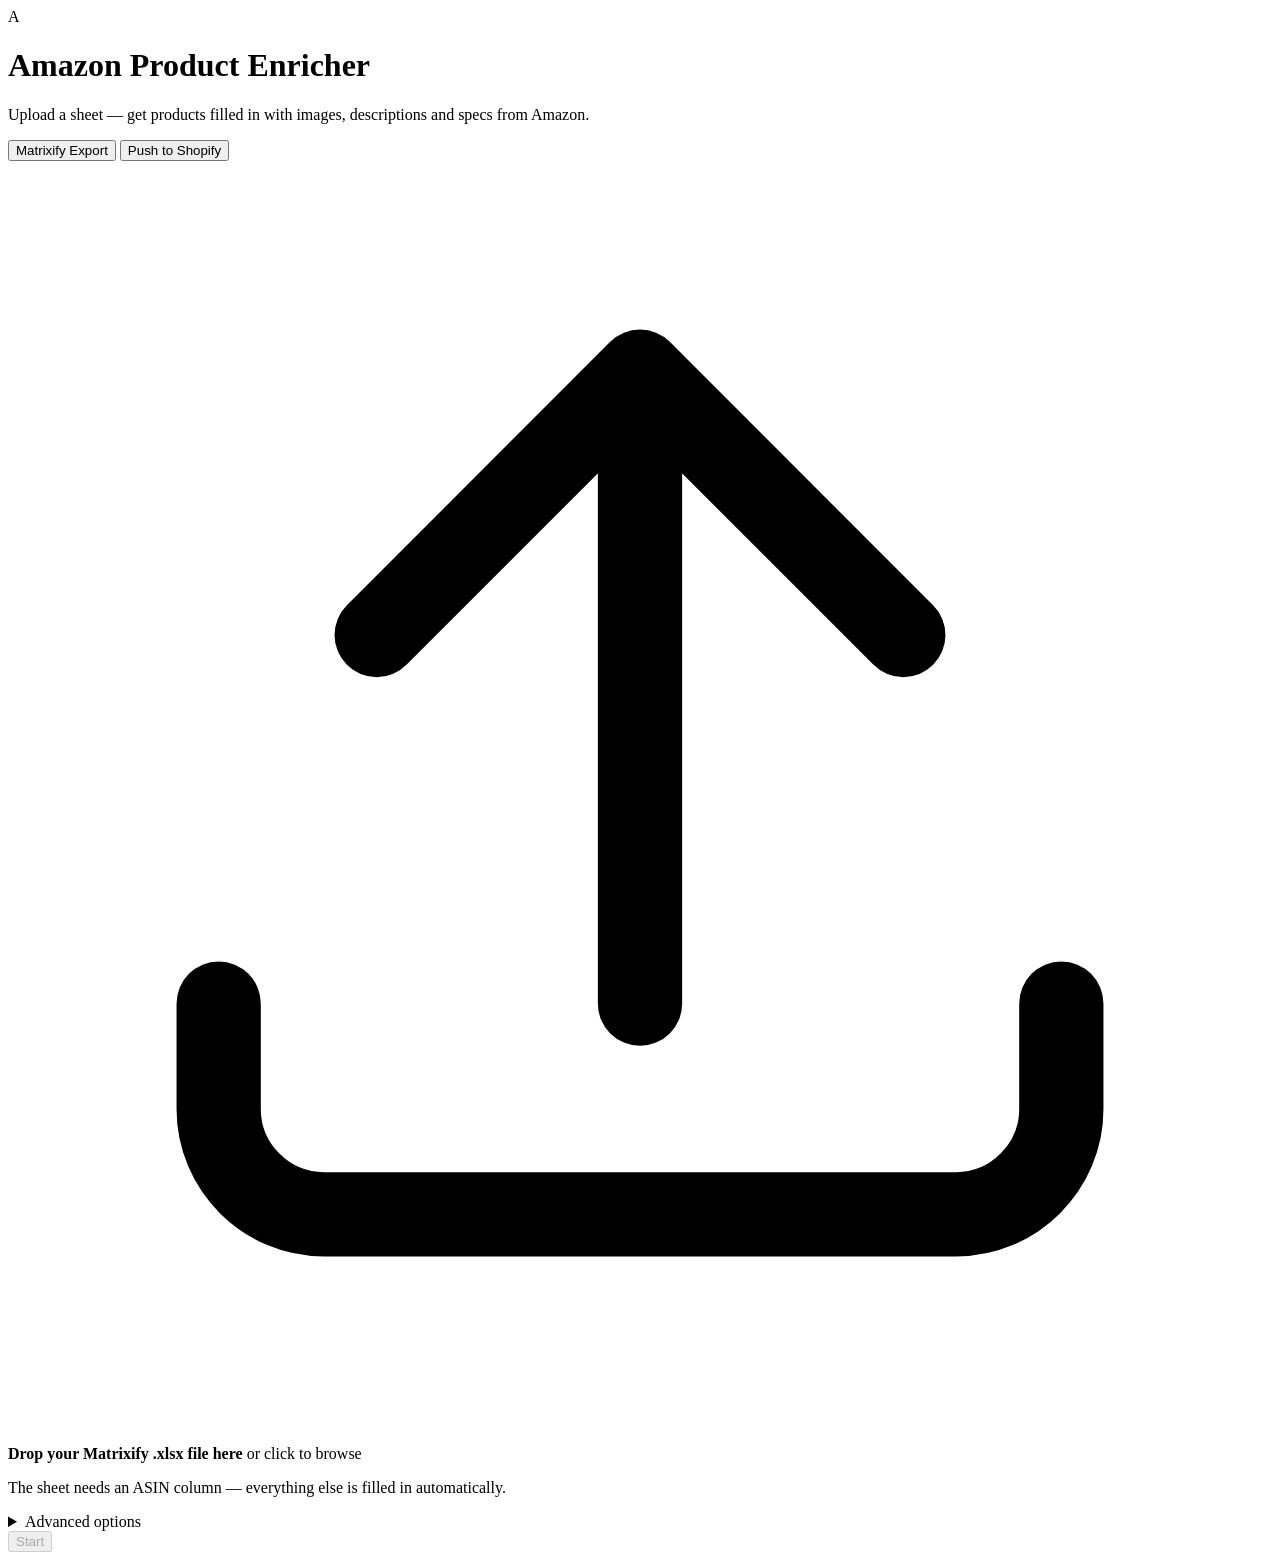
==== frontend/index.html @ 78acb3c2 "Initial commit: Amazon product enricher + Shopify direct-listing tool Two modes: enrich a Matrixify " ====
<!doctype html>
<html lang="en">
<head>
  <meta charset="utf-8" />
  <meta name="viewport" content="width=device-width, initial-scale=1" />
  <title>Amazon Product Enricher</title>
  <link rel="stylesheet" href="/style.css" />
</head>
<body>
  <div class="page">
    <header class="header">
      <div class="brand">
        <span class="brand-mark">A</span>
        <div>
          <h1>Amazon Product Enricher</h1>
          <p class="subtitle">Upload a sheet &mdash; get products filled in with images, descriptions and specs from Amazon.</p>
        </div>
      </div>
    </header>

    <nav class="tabs" id="tabs">
      <button class="tab-btn active" data-tab="matrixify" type="button">Matrixify Export</button>
      <button class="tab-btn" data-tab="direct" type="button">Push to Shopify</button>
    </nav>

    <main class="content">
      <!-- ==================== TAB: MATRIXIFY EXPORT ==================== -->
      <div class="tab-panel active" id="tab-matrixify">
        <!-- STEP 1: UPLOAD -->
        <section class="card" id="upload-card">
          <div class="dropzone" id="dropzone" tabindex="0">
            <input type="file" id="file-input" accept=".xlsx" hidden />
            <div class="dropzone-inner">
              <svg class="dropzone-icon" viewBox="0 0 24 24" fill="none" xmlns="http://www.w3.org/2000/svg">
                <path d="M12 16V4M12 4L7 9M12 4L17 9" stroke="currentColor" stroke-width="1.6" stroke-linecap="round" stroke-linejoin="round"/>
                <path d="M4 16V18C4 19.1 4.9 20 6 20H18C19.1 20 20 19.1 20 18V16" stroke="currentColor" stroke-width="1.6" stroke-linecap="round" stroke-linejoin="round"/>
              </svg>
              <p class="dropzone-text"><strong>Drop your Matrixify .xlsx file here</strong> or click to browse</p>
              <p class="dropzone-hint">The sheet needs an ASIN column &mdash; everything else is filled in automatically.</p>
            </div>
          </div>

          <div class="selected-file" id="selected-file" hidden>
            <svg viewBox="0 0 24 24" fill="none" xmlns="http://www.w3.org/2000/svg" class="file-icon">
              <path d="M14 2H6a2 2 0 0 0-2 2v16a2 2 0 0 0 2 2h12a2 2 0 0 0 2-2V8l-6-6Z" stroke="currentColor" stroke-width="1.5" stroke-linejoin="round"/>
              <path d="M14 2v6h6" stroke="currentColor" stroke-width="1.5" stroke-linejoin="round"/>
            </svg>
            <span id="selected-file-name"></span>
            <button class="link-btn" id="clear-file-btn" type="button">Change file</button>
          </div>

          <p class="error-text" id="upload-error" hidden></p>

          <details class="advanced">
            <summary>Advanced options</summary>
            <div class="advanced-grid">
              <label>Amazon domain
                <input type="text" id="opt-domain" placeholder="amazon.co.uk" />
              </label>
              <label>ASIN column
                <input type="text" id="opt-asin-column" placeholder="auto-detect" />
              </label>
              <label>Sheet name
                <input type="text" id="opt-sheet" placeholder="auto-detect" />
              </label>
              <label>Limit rows
                <input type="number" id="opt-limit" placeholder="all rows" min="1" />
              </label>
              <label>Min delay (sec)
                <input type="number" id="opt-min-delay" placeholder="4" min="0" step="0.5" />
              </label>
              <label>Max delay (sec)
                <input type="number" id="opt-max-delay" placeholder="9" min="0" step="0.5" />
              </label>
              <label class="checkbox-label">
                <input type="checkbox" id="opt-headed" />
                Show the browser window while running
              </label>
              <label class="checkbox-label">
                <input type="checkbox" id="opt-fresh-session" />
                Start a fresh session (ignore saved cookies)
              </label>
            </div>
          </details>

          <button class="btn btn-primary btn-large" id="start-btn" disabled>Start</button>
        </section>

        <!-- STEP 2: PROGRESS -->
        <section class="card" id="progress-card" hidden>
          <div class="progress-header">
            <h2 id="progress-title">Processing your products&hellip;</h2>
            <button class="btn btn-ghost" id="stop-btn">Stop</button>
          </div>

          <div class="progress-bar-track">
            <div class="progress-bar-fill" id="progress-bar-fill"></div>
          </div>
          <p class="progress-caption" id="progress-caption">0 of 0 processed</p>

          <ul class="item-list" id="item-list"></ul>
        </section>

        <!-- STEP 3: DONE -->
        <section class="card" id="done-card" hidden>
          <div class="done-banner" id="done-banner">
            <div class="done-icon" id="done-icon">&check;</div>
            <div>
              <h2 id="done-title">All done</h2>
              <p id="done-subtitle"></p>
            </div>
          </div>

          <div class="summary-row" id="summary-row"></div>

          <div class="done-actions">
            <a class="btn btn-primary btn-large" id="download-btn" href="#" download>Download enriched sheet</a>
            <button class="btn btn-secondary" id="download-failures-btn" hidden>View failures log</button>
            <button class="btn btn-ghost" id="restart-btn">Start another file</button>
          </div>
        </section>
      </div>

      <!-- ==================== TAB: PUSH TO SHOPIFY ==================== -->
      <div class="tab-panel" id="tab-direct" hidden>
        <!-- STEP 1: UPLOAD -->
        <section class="card" id="direct-upload-card">
          <div class="dropzone" id="direct-dropzone" tabindex="0">
            <input type="file" id="direct-file-input" accept=".xlsx" hidden />
            <div class="dropzone-inner">
              <svg class="dropzone-icon" viewBox="0 0 24 24" fill="none" xmlns="http://www.w3.org/2000/svg">
                <path d="M12 16V4M12 4L7 9M12 4L17 9" stroke="currentColor" stroke-width="1.6" stroke-linecap="round" stroke-linejoin="round"/>
                <path d="M4 16V18C4 19.1 4.9 20 6 20H18C19.1 20 20 19.1 20 18V16" stroke="currentColor" stroke-width="1.6" stroke-linecap="round" stroke-linejoin="round"/>
              </svg>
              <p class="dropzone-text"><strong>Drop your product sheet here</strong> or click to browse</p>
              <p class="dropzone-hint">Needs <strong>ASIN</strong> and <strong>LPN</strong> columns. Price, weight, condition and other fields are taken from your sheet as-is.</p>
            </div>
          </div>

          <div class="selected-file" id="direct-selected-file" hidden>
            <svg viewBox="0 0 24 24" fill="none" xmlns="http://www.w3.org/2000/svg" class="file-icon">
              <path d="M14 2H6a2 2 0 0 0-2 2v16a2 2 0 0 0 2 2h12a2 2 0 0 0 2-2V8l-6-6Z" stroke="currentColor" stroke-width="1.5" stroke-linejoin="round"/>
              <path d="M14 2v6h6" stroke="currentColor" stroke-width="1.5" stroke-linejoin="round"/>
            </svg>
            <span id="direct-selected-file-name"></span>
            <button class="link-btn" id="direct-clear-file-btn" type="button">Change file</button>
          </div>

          <p class="error-text" id="direct-upload-error" hidden></p>

          <div class="notice-box">
            <svg viewBox="0 0 24 24" fill="none" xmlns="http://www.w3.org/2000/svg" class="notice-icon">
              <path d="M12 9v4m0 4h.01M10.29 3.86 1.82 18a1.5 1.5 0 0 0 1.29 2.25h17.78A1.5 1.5 0 0 0 22.18 18L13.71 3.86a1.5 1.5 0 0 0-2.42 0Z" stroke="currentColor" stroke-width="1.5" stroke-linejoin="round"/>
            </svg>
            <p>Existing products are matched by <strong>LPN</strong> (written to Shopify's Barcode field) &mdash; a match updates that product, otherwise a new one is created.</p>
          </div>

          <details class="advanced">
            <summary>Advanced options</summary>
            <div class="advanced-grid">
              <label>Amazon domain
                <input type="text" id="direct-opt-domain" placeholder="amazon.co.uk" />
              </label>
              <label>ASIN column
                <input type="text" id="direct-opt-asin-column" placeholder="auto-detect" />
              </label>
              <label>LPN column
                <input type="text" id="direct-opt-lpn-column" placeholder="auto-detect" />
              </label>
              <label>Sheet name
                <input type="text" id="direct-opt-sheet" placeholder="auto-detect" />
              </label>
              <label>Limit rows
                <input type="number" id="direct-opt-limit" placeholder="all rows" min="1" />
              </label>
              <label>Min delay (sec)
                <input type="number" id="direct-opt-min-delay" placeholder="4" min="0" step="0.5" />
              </label>
              <label>Max delay (sec)
                <input type="number" id="direct-opt-max-delay" placeholder="9" min="0" step="0.5" />
              </label>
              <label class="checkbox-label">
                <input type="checkbox" id="direct-opt-headed" />
                Show the browser window while running
              </label>
            </div>
          </details>

          <button class="btn btn-primary btn-large" id="direct-start-btn" disabled>List on Shopify</button>
        </section>

        <!-- STEP 2: PROGRESS -->
        <section class="card" id="direct-progress-card" hidden>
          <div class="progress-header">
            <h2 id="direct-progress-title">Listing your products on Shopify&hellip;</h2>
            <button class="btn btn-ghost" id="direct-stop-btn">Stop</button>
          </div>

          <div class="progress-bar-track">
            <div class="progress-bar-fill" id="direct-progress-bar-fill"></div>
          </div>
          <p class="progress-caption" id="direct-progress-caption">0 of 0 processed</p>

          <div class="live-stats-row" id="direct-live-stats"></div>

          <ul class="item-list" id="direct-item-list"></ul>
        </section>

        <!-- STEP 3: DONE -->
        <section class="card" id="direct-done-card" hidden>
          <div class="done-banner" id="direct-done-banner">
            <div class="done-icon" id="direct-done-icon">&check;</div>
            <div>
              <h2 id="direct-done-title">All done</h2>
              <p id="direct-done-subtitle"></p>
            </div>
          </div>

          <div class="summary-row" id="direct-summary-row"></div>

          <div class="done-actions">
            <a class="btn btn-primary btn-large" id="direct-view-store-btn" href="#" target="_blank" rel="noopener">View products in Shopify</a>
            <button class="btn btn-secondary" id="direct-download-failures-btn" hidden>View failures log</button>
            <button class="btn btn-ghost" id="direct-restart-btn">Start another file</button>
          </div>
        </section>
      </div>
    </main>
  </div>

  <script src="/app.js"></script>
  <script src="/app-direct.js"></script>
  <script src="/tabs.js"></script>
</body>
</html>
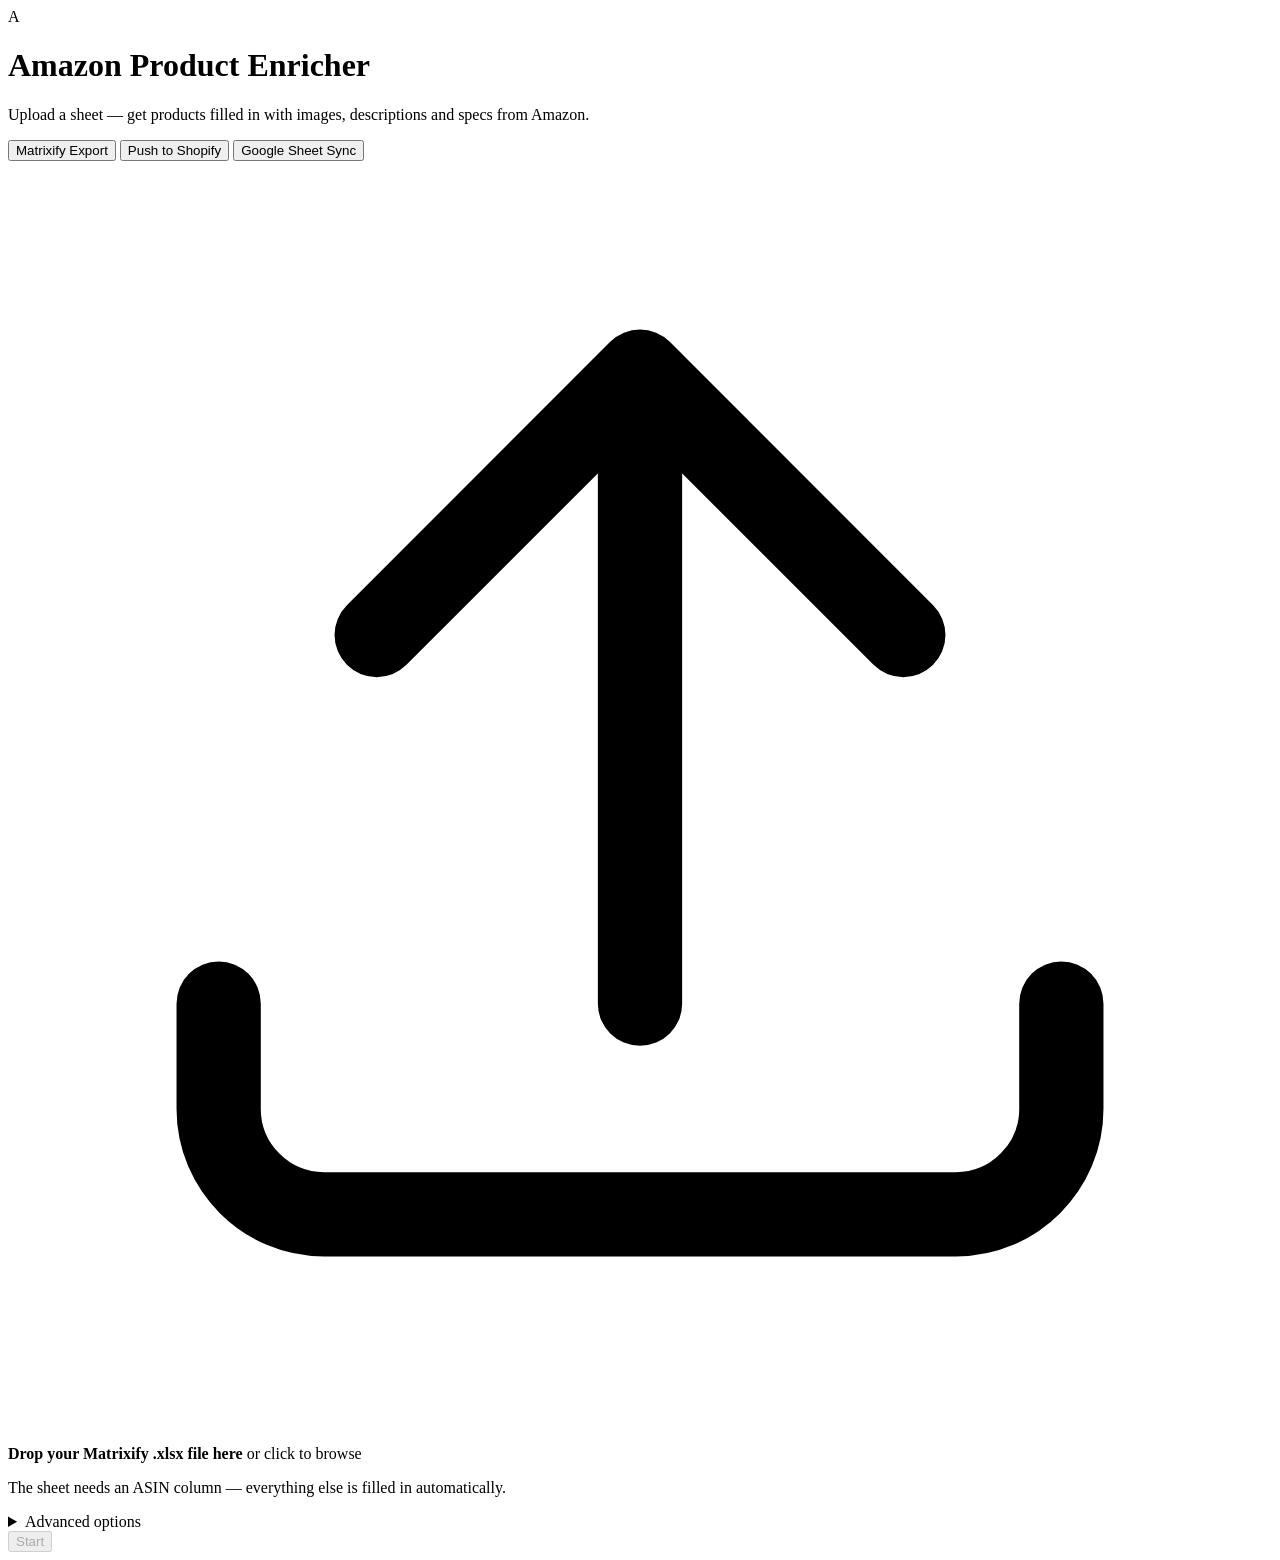
==== commit 8d23ba6c: "Add Google Sheet Sync mode and expand product metafields - New "Google Sheet Sync" tab: reads a live" ====
--- a/frontend/index.html
+++ b/frontend/index.html
@@ -21,6 +21,7 @@
     <nav class="tabs" id="tabs">
       <button class="tab-btn active" data-tab="matrixify" type="button">Matrixify Export</button>
       <button class="tab-btn" data-tab="direct" type="button">Push to Shopify</button>
+      <button class="tab-btn" data-tab="sheet" type="button">Google Sheet Sync</button>
     </nav>
 
     <main class="content">
@@ -225,11 +226,92 @@
           </div>
         </section>
       </div>
+
+      <!-- ==================== TAB: GOOGLE SHEET SYNC ==================== -->
+      <div class="tab-panel" id="tab-sheet" hidden>
+        <!-- STEP 1: CONNECT -->
+        <section class="card" id="sheet-connect-card">
+          <label class="field-label" for="sheet-url">Google Sheet link</label>
+          <input type="text" id="sheet-url" placeholder="https://docs.google.com/spreadsheets/d/..." class="text-input" />
+
+          <p class="error-text" id="sheet-error" hidden></p>
+
+          <div class="notice-box">
+            <svg viewBox="0 0 24 24" fill="none" xmlns="http://www.w3.org/2000/svg" class="notice-icon">
+              <path d="M12 9v4m0 4h.01M10.29 3.86 1.82 18a1.5 1.5 0 0 0 1.29 2.25h17.78A1.5 1.5 0 0 0 22.18 18L13.71 3.86a1.5 1.5 0 0 0-2.42 0Z" stroke="currentColor" stroke-width="1.5" stroke-linejoin="round"/>
+            </svg>
+            <p>Syncs every row where <strong>Listing</strong> is checked and <strong>Status</strong> is still blank. After a row is processed, its Status cell is filled in (Listed / Updated / Failed) so re-syncing never repeats it.</p>
+          </div>
+
+          <details class="advanced">
+            <summary>Advanced options</summary>
+            <div class="advanced-grid">
+              <label>Worksheet / tab name
+                <input type="text" id="sheet-opt-worksheet" placeholder="first sheet" />
+              </label>
+              <label>Amazon domain
+                <input type="text" id="sheet-opt-domain" placeholder="amazon.co.uk" />
+              </label>
+              <label>Limit rows
+                <input type="number" id="sheet-opt-limit" placeholder="all pending" min="1" />
+              </label>
+              <label>Min delay (sec)
+                <input type="number" id="sheet-opt-min-delay" placeholder="4" min="0" step="0.5" />
+              </label>
+              <label>Max delay (sec)
+                <input type="number" id="sheet-opt-max-delay" placeholder="9" min="0" step="0.5" />
+              </label>
+              <label class="checkbox-label">
+                <input type="checkbox" id="sheet-opt-headed" />
+                Show the browser window while running
+              </label>
+            </div>
+          </details>
+
+          <button class="btn btn-primary btn-large" id="sheet-start-btn">Sync from Google Sheet</button>
+        </section>
+
+        <!-- STEP 2: PROGRESS -->
+        <section class="card" id="sheet-progress-card" hidden>
+          <div class="progress-header">
+            <h2 id="sheet-progress-title">Listing your products on Shopify&hellip;</h2>
+            <button class="btn btn-ghost" id="sheet-stop-btn">Stop</button>
+          </div>
+
+          <div class="progress-bar-track">
+            <div class="progress-bar-fill" id="sheet-progress-bar-fill"></div>
+          </div>
+          <p class="progress-caption" id="sheet-progress-caption">0 of 0 processed</p>
+
+          <div class="live-stats-row" id="sheet-live-stats"></div>
+
+          <ul class="item-list" id="sheet-item-list"></ul>
+        </section>
+
+        <!-- STEP 3: DONE -->
+        <section class="card" id="sheet-done-card" hidden>
+          <div class="done-banner" id="sheet-done-banner">
+            <div class="done-icon" id="sheet-done-icon">&check;</div>
+            <div>
+              <h2 id="sheet-done-title">All done</h2>
+              <p id="sheet-done-subtitle"></p>
+            </div>
+          </div>
+
+          <div class="summary-row" id="sheet-summary-row"></div>
+
+          <div class="done-actions">
+            <a class="btn btn-primary btn-large" id="sheet-view-store-btn" href="#" target="_blank" rel="noopener">View products in Shopify</a>
+            <button class="btn btn-ghost" id="sheet-restart-btn">Sync again</button>
+          </div>
+        </section>
+      </div>
     </main>
   </div>
 
   <script src="/app.js"></script>
   <script src="/app-direct.js"></script>
+  <script src="/app-sheet.js"></script>
   <script src="/tabs.js"></script>
 </body>
 </html>
